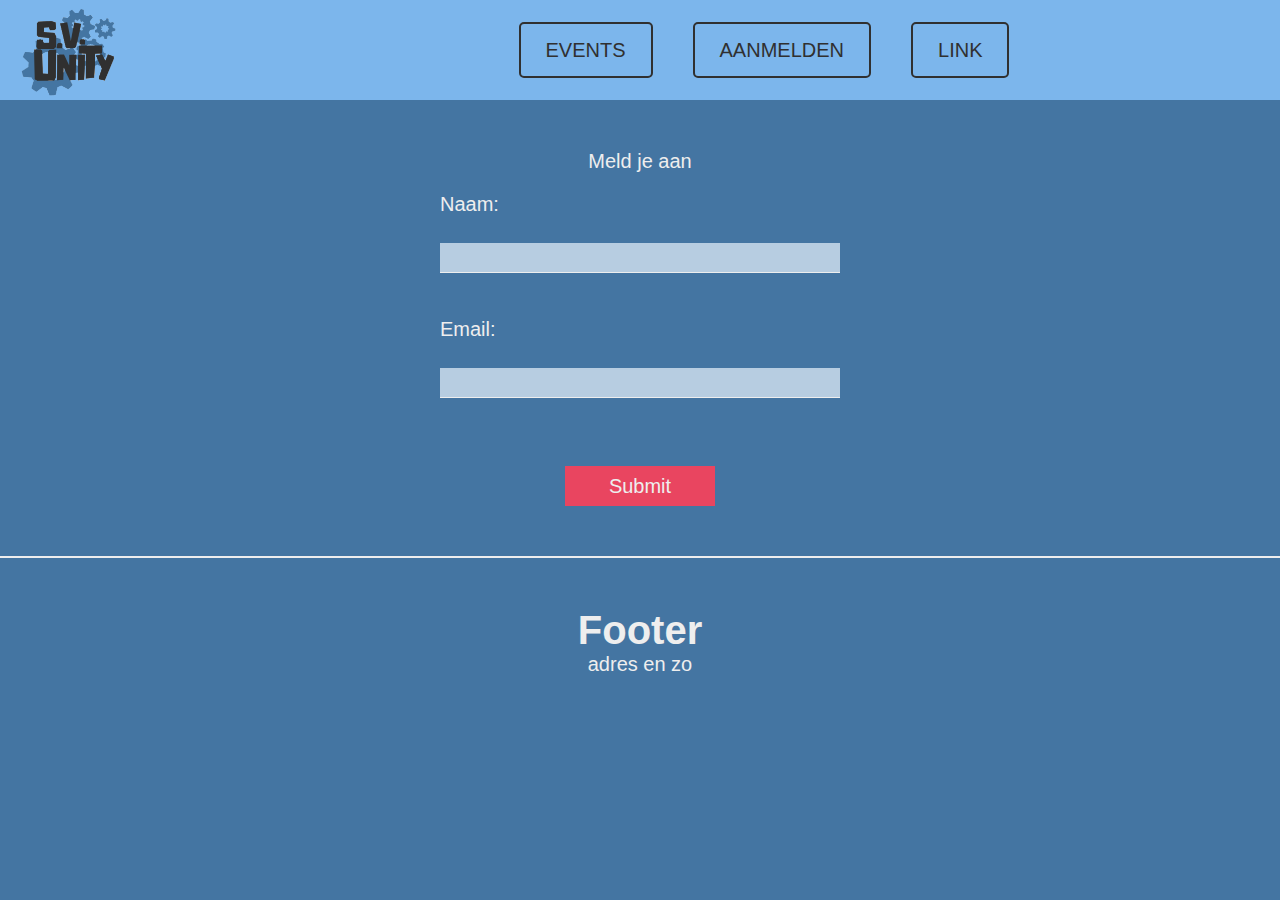
==== aanmelden.html @ 48fef17f "te veel dingen gedaan om in een commit te zetten" ====
<!DOCTYPE html>
<html lang="en">

<head>
    <meta charset="UTF-8">
    <meta name="viewport" content="width=device-width, initial-scale=1.0">
    <title>Aanmelden</title>
    <link rel="stylesheet" href="css/style.css">
</head>

<body>
    <nav class="nav">
        <img class="logo" src="img/sv-unity-logo.png" alt="logo van SV Unity">
        <ul class="list">
            <li class="listItem"><a href="events.html">Events</a></li>
            <li class="listItem"><a href="aanmelden.html">aanmelden</a></li>
            <li class="listItem"><a href="">link</a></li>
        </ul>
    </nav>
    <form>
        <p>Meld je aan</p>
        <div>
            <label for="naam">Naam:</label><br>
            <input type="text" id="naam" name="naam" value=""><br>
        </div>
        <div>
            <label for="email">Email:</label><br>
            <input type="email" id="email" name="email" value=""><br><br>
        </div>
        <button id="submit">Submit</button>
    </form>
    <footer>
        <h2 class="heading2">Footer</h2>
        <p>adres en zo</p>
    </footer>
</body>

</html>
---- css/style.css ----
*,
*::before,
*::after {
    margin: 0;
    padding: 0;
    box-sizing: border-box;
}

html {
    font-size: 62.5%;
}

body {
    font-size: 2rem;
    font-family: 'Lato', sans-serif;
    background-color: #4475A2;
}

li {
    list-style-type: none;
}

.nav {
    width: 100%;
    height: 10rem;
    background-color: #7cb6ec;
    display: flex;
    justify-content: space-between;
    align-items: center;
    color: #eee;
    font-size: 100%;
    padding: 2rem;
    text-transform: uppercase;
    position: sticky;
    top: 0;
    z-index: 1;
}

.logo {
    height: 170%;
}

.list {
    display: flex;
    gap: 4rem;
    width: 80%;
    justify-content: center;
    align-items: center;
}

.listItem>a {
    text-decoration: none;
    color: #303030;
    text-align: center;
    padding: 1.5rem 2.5rem 1.5rem 2.5rem;
    border: 0.2rem #303030 solid;
    border-radius: 0.5rem;
}

.listItem>a:hover {
    background-color: hsl(209, 75%, 61%);
}

.cta {
    width: 20rem;
    height: 5rem;
    font-size: 100%;
    background-color: #E94560;
    border: none;
    color: #eee;
    border-radius: 0.5rem;
    text-transform: uppercase;
    display: flex;
    justify-content: center;
    align-items: center;
    text-decoration: none;
}

.cta:hover {
    cursor: pointer;
    background-color: hsl(350, 79%, 49%);
    transition: 0.2s;
}

.banner {
    height: 70vh;
    width: 100%;
    position: relative;
    border-bottom: #eee 0.2rem solid;
}

.banner>figure {
    height: 100%;
    width: 100%;
    background: linear-gradient(to bottom right, rgba(30, 42, 94, 0.8), 60%, rgba(225, 215, 183, 0.9)), url("../img/stock-blauwe-mensen.jpg");
    background-position: center;
    background-size: cover;
}

.banner>figure>div {
    position: absolute;
    top: 50%;
    left: 50%;
    transform: translate(-50%, -50%);
    display: flex;
    flex-direction: column;
    gap: 3rem;
    align-items: center;
    color: #eee;
}

.heading {
    font-size: 500%;
    color: #eee;
}

.heading2 {
    font-size: 200%;
    color: #eee;
}

.over {
    padding: 5rem;
    height: 80rem;
    border-bottom: 0.2rem #eee solid;
    display: flex;
    flex-direction: column;
    gap: 2rem;
}

.over>header {
    width: 100%;
    display: flex;
    justify-content: center;
}

.over>header>h2 {
    font-family: 'Yellowtail', sans-serif;
    font-size: 380%;
    color: #eee;
}

.over>div {
    display: flex;
    gap: 4rem;
    justify-content: center;
}

.over>div>div {
    display: flex;
    flex-direction: column;
    gap: 2rem;
}

.over>div>div>p {
    width: 55ch;
    color: #eee;
}

.over>div>img {
    width: 60rem;
    height: 60rem;
    object-fit: cover;
}

.sponsoren {
    display: flex;
    justify-content: center;
    align-items: center;
    flex-direction: column;
    padding: 5rem;
    gap: 5rem;
}

.sponsorenList {
    display: flex;
}

.sponsorenList>li {
    height: fit-content;
    border: #303030 0.2rem solid;
    display: flex;
    justify-content: center;
    align-items: center;
}

.sponsorenList>li>img {
    width: 50%;
}

form {
    display: flex;
    flex-direction: column;
    gap: 2rem;
    justify-content: center;
    align-items: center;
    color: #eee;
    padding: 5rem;
}

form>div {
    display: flex;
    flex-direction: column;
    gap: 0.2rem;
}

input {
    background-color: hsl(209, 41%, 80%);
    border: none;
    border-bottom: 0.1rem #eee solid;
    width: 40rem;
    height: 3rem;
}

#submit {
    background-color: #E94560;
    border: none;
    width: 15rem;
    height: 4rem;
    font-size: 100%;
    color: #eee;
}

#submit:hover {
    background-color: hsl(350, 79%, 49%);
    cursor: pointer;
}

.events{
    display: flex;
    flex-direction: row;
    flex-wrap: wrap;
    gap: 2rem;
    margin-top: 2rem;
}

.event-card {
    width: 30rem;
    height: 40rem;
    border-radius: 2rem;
    display: flex;
    flex-direction: column;
    position: relative;
    box-shadow: #303030 0rem 0rem 1rem;
}

.event-card>h2 {
    align-self: center;
}

.event-card>img {
    position: absolute;
    width: 100%;
    height: 100%;
    object-fit: cover;
    border-radius: 2rem;
    z-index: -1;
}

.event-card-footer {
    background-color: rgb(233, 69, 96, 0.7);
    position: absolute;
    bottom: 0;
    width: 100%;
    height: 20%;
    border-bottom-left-radius: 2rem;
    border-bottom-right-radius: 2rem;
    display: flex;
    justify-content: center;
    align-items: center;
    gap: 1rem;
}

.event-card-footer>i {
    font-size: 125%;
}

footer {
    display: flex;
    flex-direction: column;
    justify-content: center;
    align-items: center;
    padding: 5rem;
    border-top: 0.2rem #eee solid;
    height: fit-content;
}

footer>p {
    color: #eee;
}
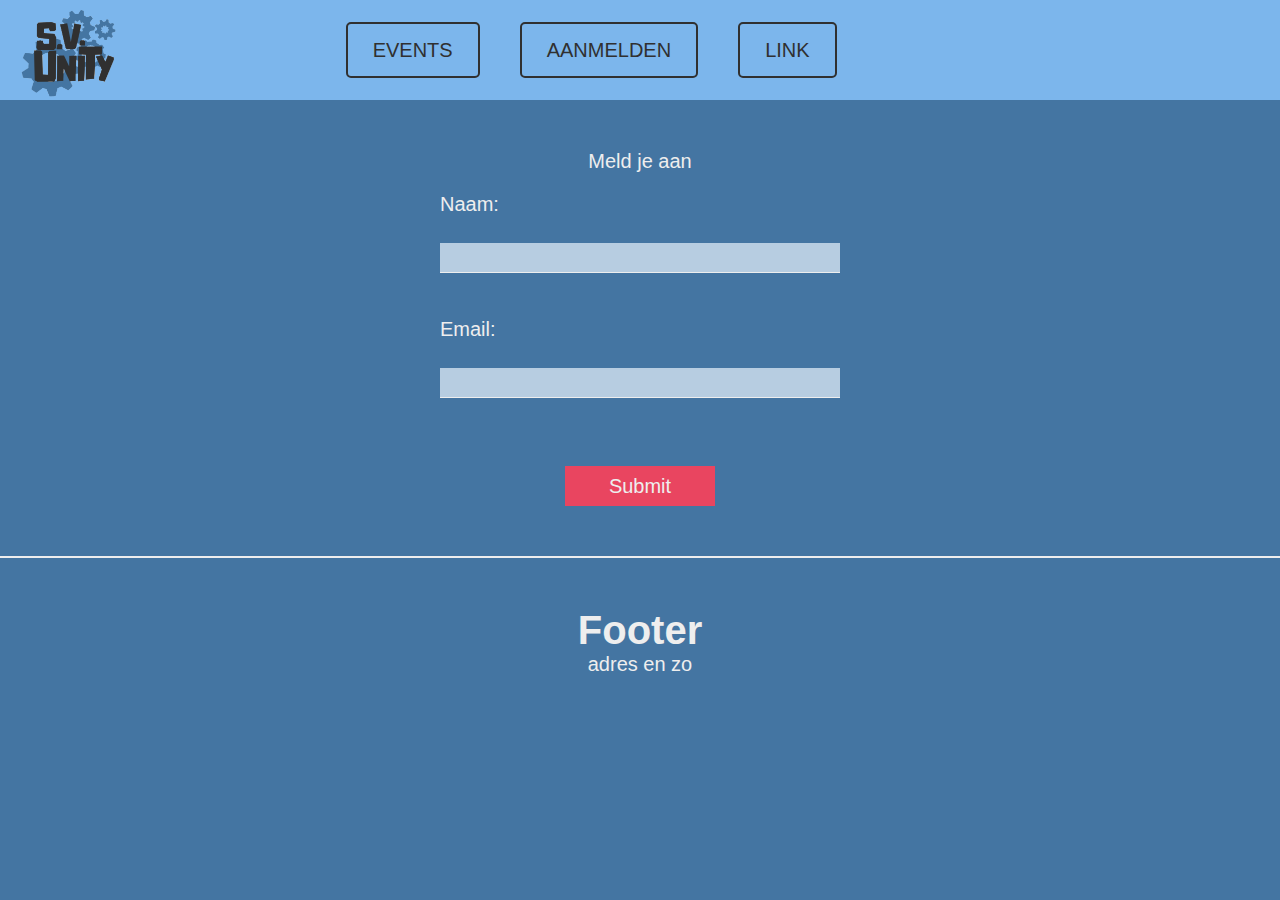
==== commit 97fe9285: "events page" ====
--- a/aanmelden.html
+++ b/aanmelden.html
@@ -10,12 +10,15 @@
 
 <body>
     <nav class="nav">
-        <img class="logo" src="img/sv-unity-logo.png" alt="logo van SV Unity">
+        <a class="logo-link" href="index.html">
+            <img class="logo" src="img/sv-unity-logo.png" alt="logo van SV Unity">
+        </a>
         <ul class="list">
             <li class="listItem"><a href="events.html">Events</a></li>
             <li class="listItem"><a href="aanmelden.html">aanmelden</a></li>
             <li class="listItem"><a href="">link</a></li>
         </ul>
+        <div class="nav-filler"></div>
     </nav>
     <form>
         <p>Meld je aan</p>
--- a/css/style.css
+++ b/css/style.css
@@ -36,6 +36,11 @@
     z-index: 1;
 }
 
+.logo-link{
+    height: 100%;
+    transform: translateY(-2rem);
+}
+
 .logo {
     height: 170%;
 }
@@ -43,9 +48,6 @@
 .list {
     display: flex;
     gap: 4rem;
-    width: 80%;
-    justify-content: center;
-    align-items: center;
 }
 
 .listItem>a {
@@ -61,6 +63,10 @@
     background-color: hsl(209, 75%, 61%);
 }
 
+.nav-filler{
+    width: 20rem;
+}
+
 .cta {
     width: 20rem;
     height: 5rem;
@@ -242,6 +248,13 @@
     flex-direction: column;
     position: relative;
     box-shadow: #303030 0rem 0rem 1rem;
+    transform: scale(1);
+    transition-duration: 300ms;
+}
+
+.event-card:hover{
+    transform: scale(1.05);
+    transition-duration: 300ms;
 }
 
 .event-card>h2 {
@@ -275,6 +288,25 @@
     font-size: 125%;
 }
 
+.event-modal{
+    position: absolute;
+    top: 25%;
+    left: 25%;
+    width: 50%;
+    height: 50%;
+    background-color: #7cb6ec;
+    padding: 2rem;
+    box-shadow: rgba(48, 48, 48, 0.5) 1rem 1rem 1rem 100vw;
+}
+
+#modal-close{
+    position: absolute;
+    right: 2rem;
+    cursor: pointer;
+    width: fit-content;
+    font-size: 200%;
+}
+
 footer {
     display: flex;
     flex-direction: column;
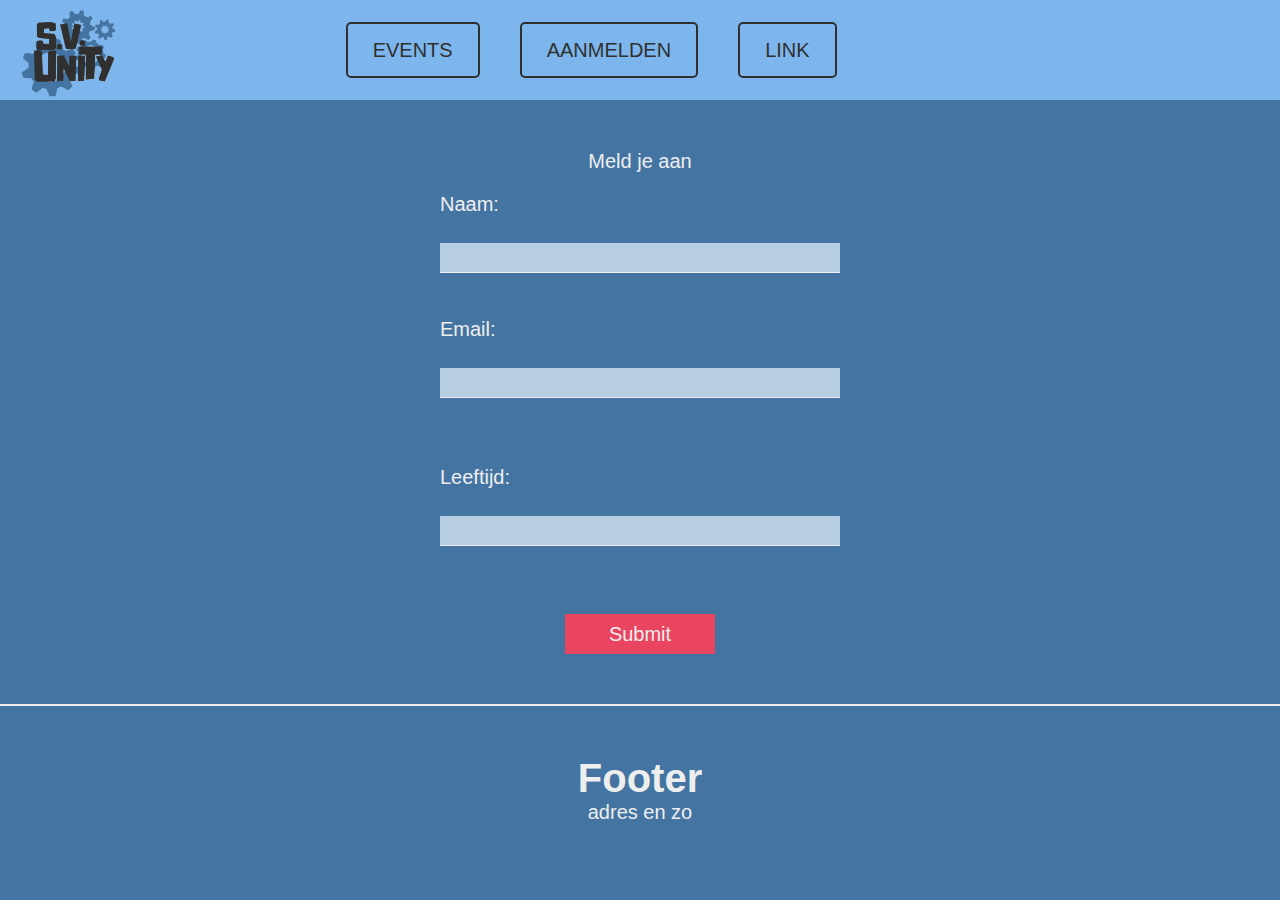
==== commit a0ee434f: "leeftijd form" ====
--- a/aanmelden.html
+++ b/aanmelden.html
@@ -30,6 +30,10 @@
             <label for="email">Email:</label><br>
             <input type="email" id="email" name="email" value=""><br><br>
         </div>
+        <div>
+            <label for="leeftijd">Leeftijd:</label><br>
+            <input type="text" id="leeftijd" name="leeftijd" value=""><br><br>
+        </div>
         <button id="submit">Submit</button>
     </form>
     <footer>
